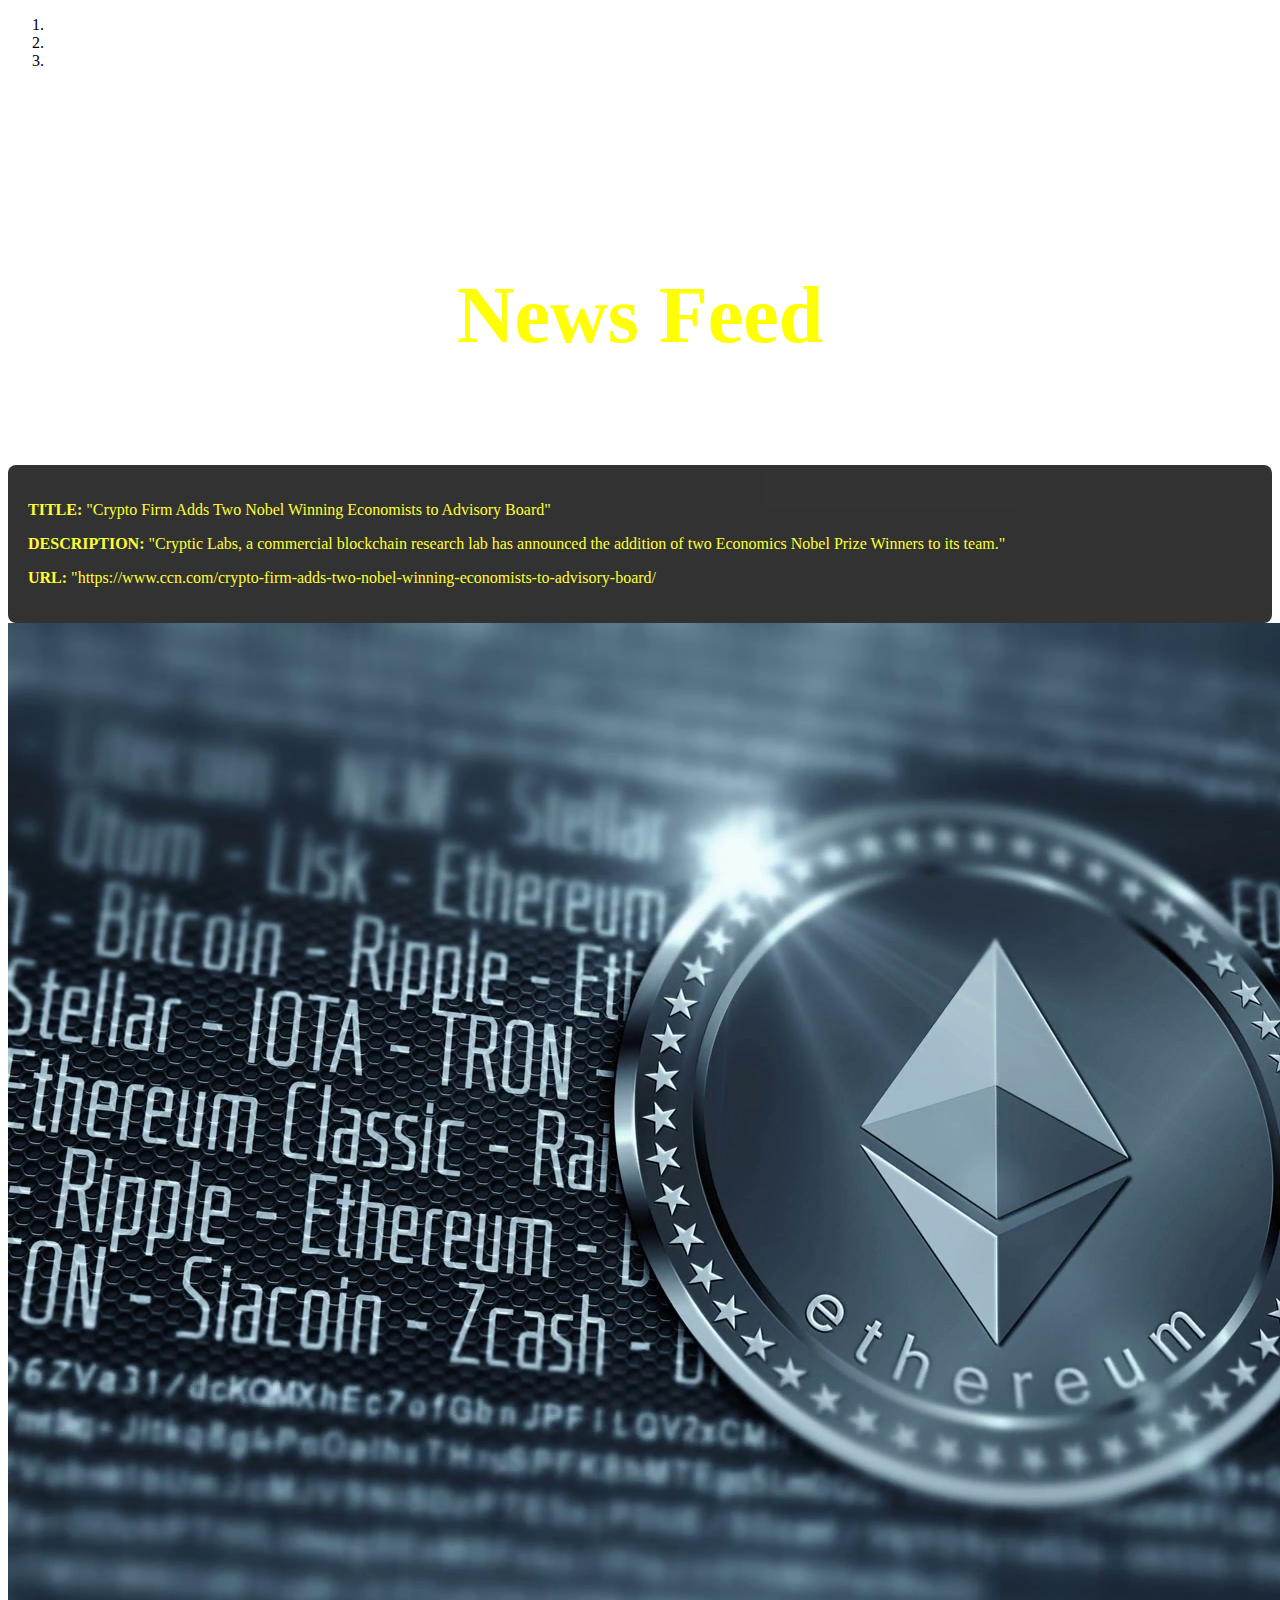
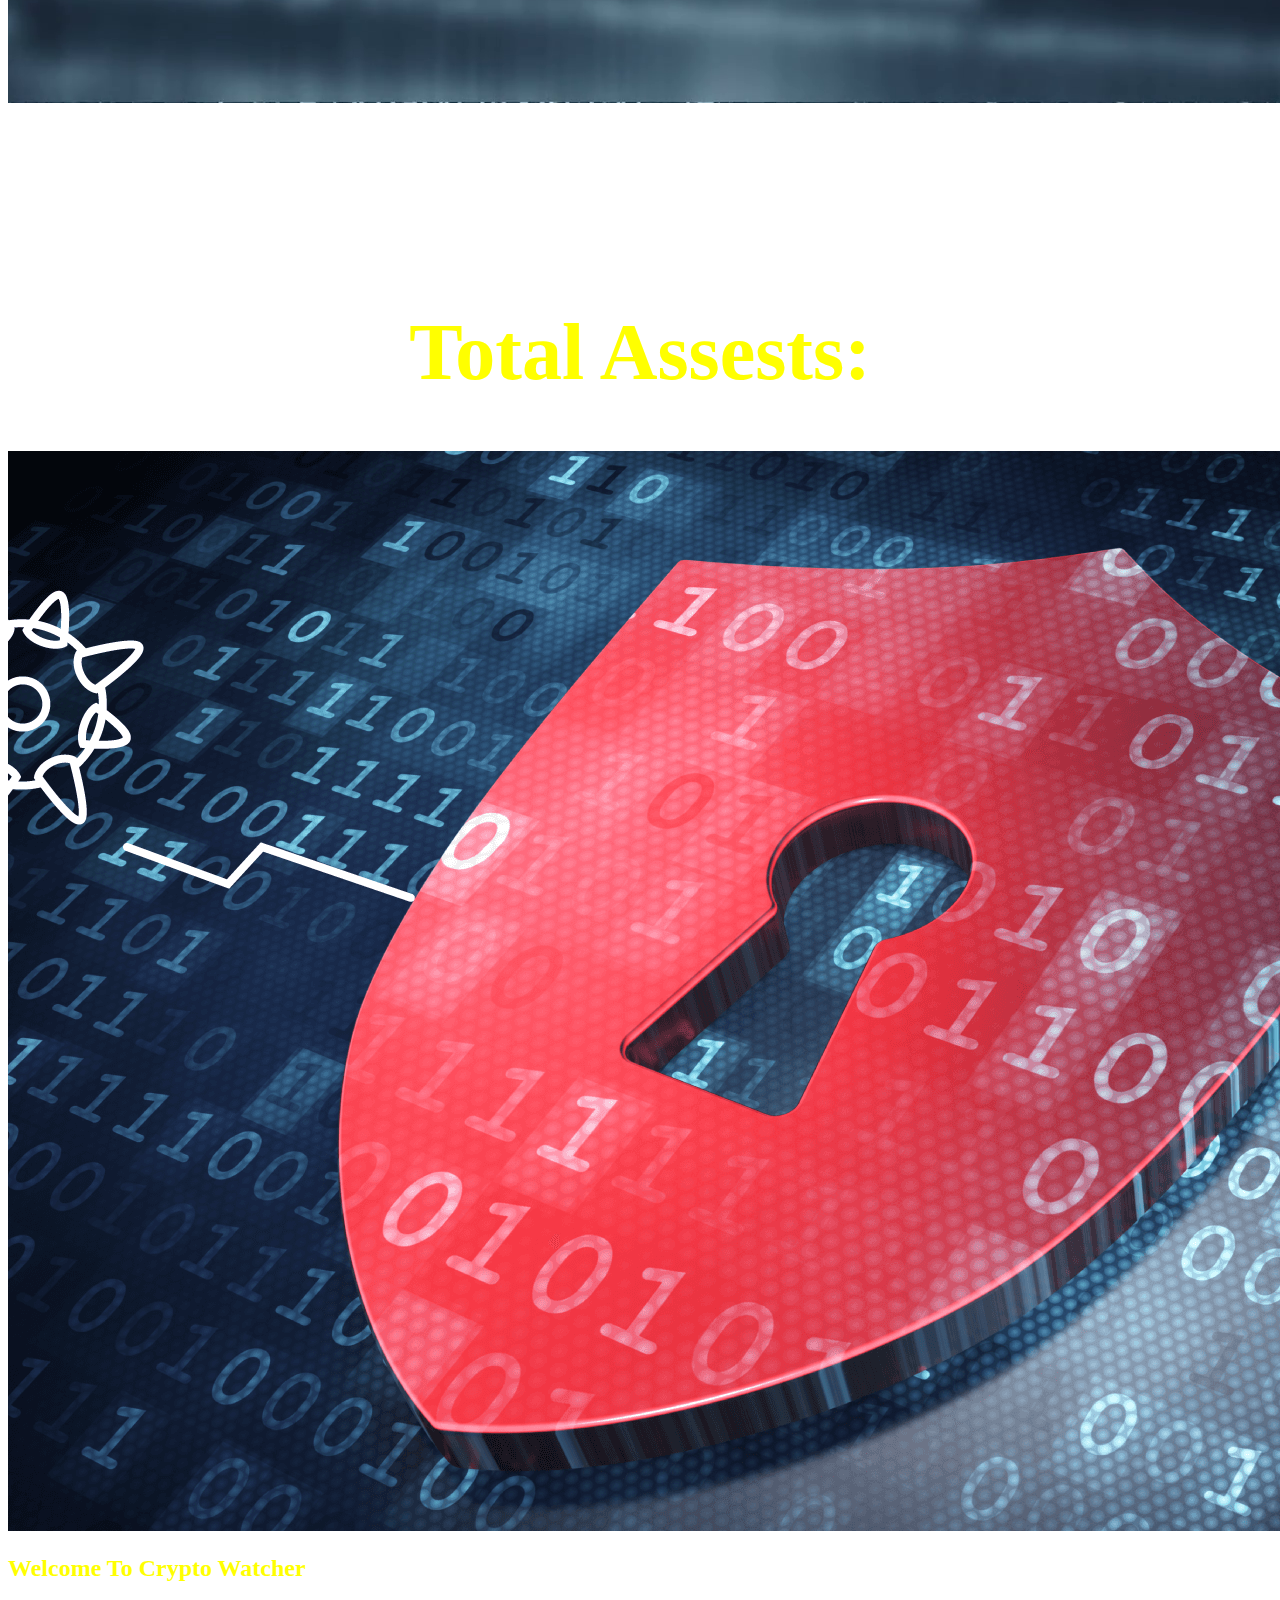
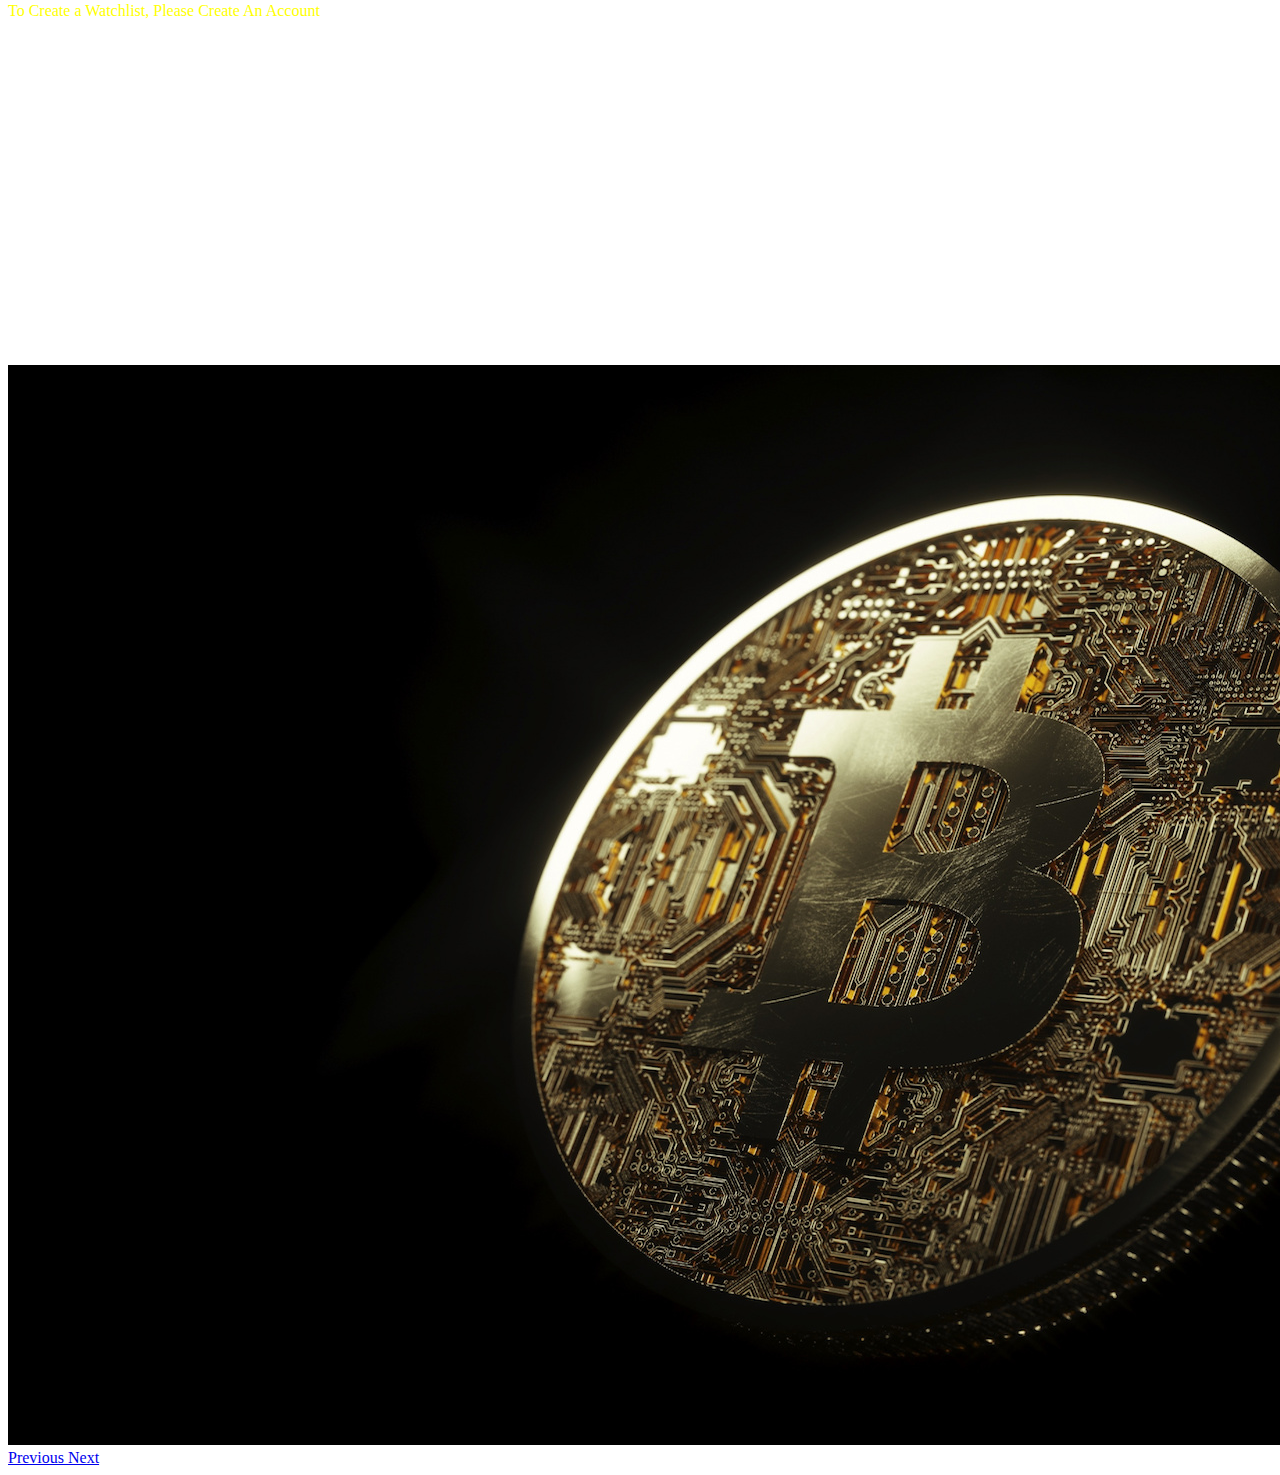
==== CarouselFramework/index.html @ 3121c733 "Add CarouselFramework & Images" ====
<!DOCTYPE html>
<html lang="en">
<head>
    <meta charset="UTF-8">
    <meta name="viewport" content="width=device-width, initial-scale=1.0">
    <!-- Bootstrap CSS CDN -->
    <link rel="stylesheet" href="https://stackpath.bootstrapcdn.com/bootstrap/4.1.3/css/bootstrap.min.css" integrity="sha384-MCw98/SFnGE8fJT3GXwEOngsV7Zt27NXFoaoApmYm81iuXoPkFOJwJ8ERdknLPMO" crossorigin="anonymous">
    <!-- Stylesheet Linked -->
    <link rel="stylesheet" href="./style.css">
    <title>Project Cryptocurrency</title>
</head>
<body>
    <div id="carouselExampleIndicators" class="carousel slide" data-ride="carousel" data-interval="false">
        <ol class="carousel-indicators">
          <li data-target="#carouselExampleIndicators" data-slide-to="0" class="active"></li>
          <li data-target="#carouselExampleIndicators" data-slide-to="1"></li>
          <li data-target="#carouselExampleIndicators" data-slide-to="2"></li>
        </ol>
        <div class="carousel-inner">
          <div class="carousel-item">
              <div class="container fixed-top">
                <h1>News Feed</h1>
                <div class="line"></div>
                <div class="container-content">
                <p class="left"><strong>TITLE:</strong> "Crypto Firm Adds Two Nobel Winning Economists to Advisory Board"</p>
                <p class="left"><strong>DESCRIPTION:</strong> "Cryptic Labs, a commercial blockchain research lab has announced the addition of two Economics Nobel Prize Winners to its team."</p>
                <p class="left"><strong>URL:</strong> "https://www.ccn.com/crypto-firm-adds-two-nobel-winning-economists-to-advisory-board/</p>
                </div>
              </div>
            <img class="d-block w-100" src="../assets/images/videoblocks-digital-cryptocurrency-ethereum-sign-as-virtual-money-4k-uhd-video-animation_h5x6qlxvf_thumbnail-full08.png" alt="First slide">
          </div>
          <div class="carousel-item active">
                <div class="fixed-top">
                    <h1>Total Assests:</h1>
                </div>
            <img class="d-block w-100" src="../assets/images/the-new-cyber-attacks-1.png" alt="Second slide">
                <div class="carousel-caption d-none d-md-block">
                    <h2>Welcome To Crypto Watcher</h2>
                    <p>To Create a Watchlist, Please Create An Account</p>
                </div>
            </div>
          <div class="carousel-item">
                <div class="fixed-bottom">
                        <h1>Search Cryptocurrency</h1>
                    </div>
            <img class="d-block w-100" src="../assets/images/cryptocurrency-bitcoin-close-up.jpg" alt="Third slide">
          </div>
        </div>
        <a class="carousel-control-prev" href="#carouselExampleIndicators" role="button" data-slide="prev">
          <span class="carousel-control-prev-icon" aria-hidden="true"></span>
          <span class="sr-only">Previous</span>
        </a>
        <a class="carousel-control-next" href="#carouselExampleIndicators" role="button" data-slide="next">
          <span class="carousel-control-next-icon" aria-hidden="true"></span>
          <span class="sr-only">Next</span>
        </a>
      </div>
    

    
    <!-- jQuery CDN -->
    <script src="https://code.jquery.com/jquery-3.3.1.js" integrity="sha256-2Kok7MbOyxpgUVvAk/HJ2jigOSYS2auK4Pfzbm7uH60=" crossorigin="anonymous"></script>
    <!-- Bootstrap CDN -->
    <script src="https://cdnjs.cloudflare.com/ajax/libs/popper.js/1.14.3/umd/popper.min.js" integrity="sha384-ZMP7rVo3mIykV+2+9J3UJ46jBk0WLaUAdn689aCwoqbBJiSnjAK/l8WvCWPIPm49" crossorigin="anonymous"></script>
    <script src="https://stackpath.bootstrapcdn.com/bootstrap/4.1.3/js/bootstrap.min.js" integrity="sha384-ChfqqxuZUCnJSK3+MXmPNIyE6ZbWh2IMqE241rYiqJxyMiZ6OW/JmZQ5stwEULTy" crossorigin="anonymous"></script>
    <!-- app.js Linked -->
    <script src="./assets/js/app.js"></script>
</body>
</html>
---- CarouselFramework/style.css ----
.fixed-top {
    text-align: center;
    margin-top: 200px;
}

.fixed-bottom {
    color: white;
    text-align: center;
    margin-bottom: 200px;
}

h1 {
    font-size: 80px;
}

h2,
p,
.fixed-top {
    color: yellow;
}

div.line {
    height: 50px;
    width: 100px;
    
}

p.left {
    text-align: left;
}

p.right {
    text-align: right;
}

.container-content {
   padding: 20px;
   border-radius: 8px;
   background-color: black; 
   opacity: 0.8;
}
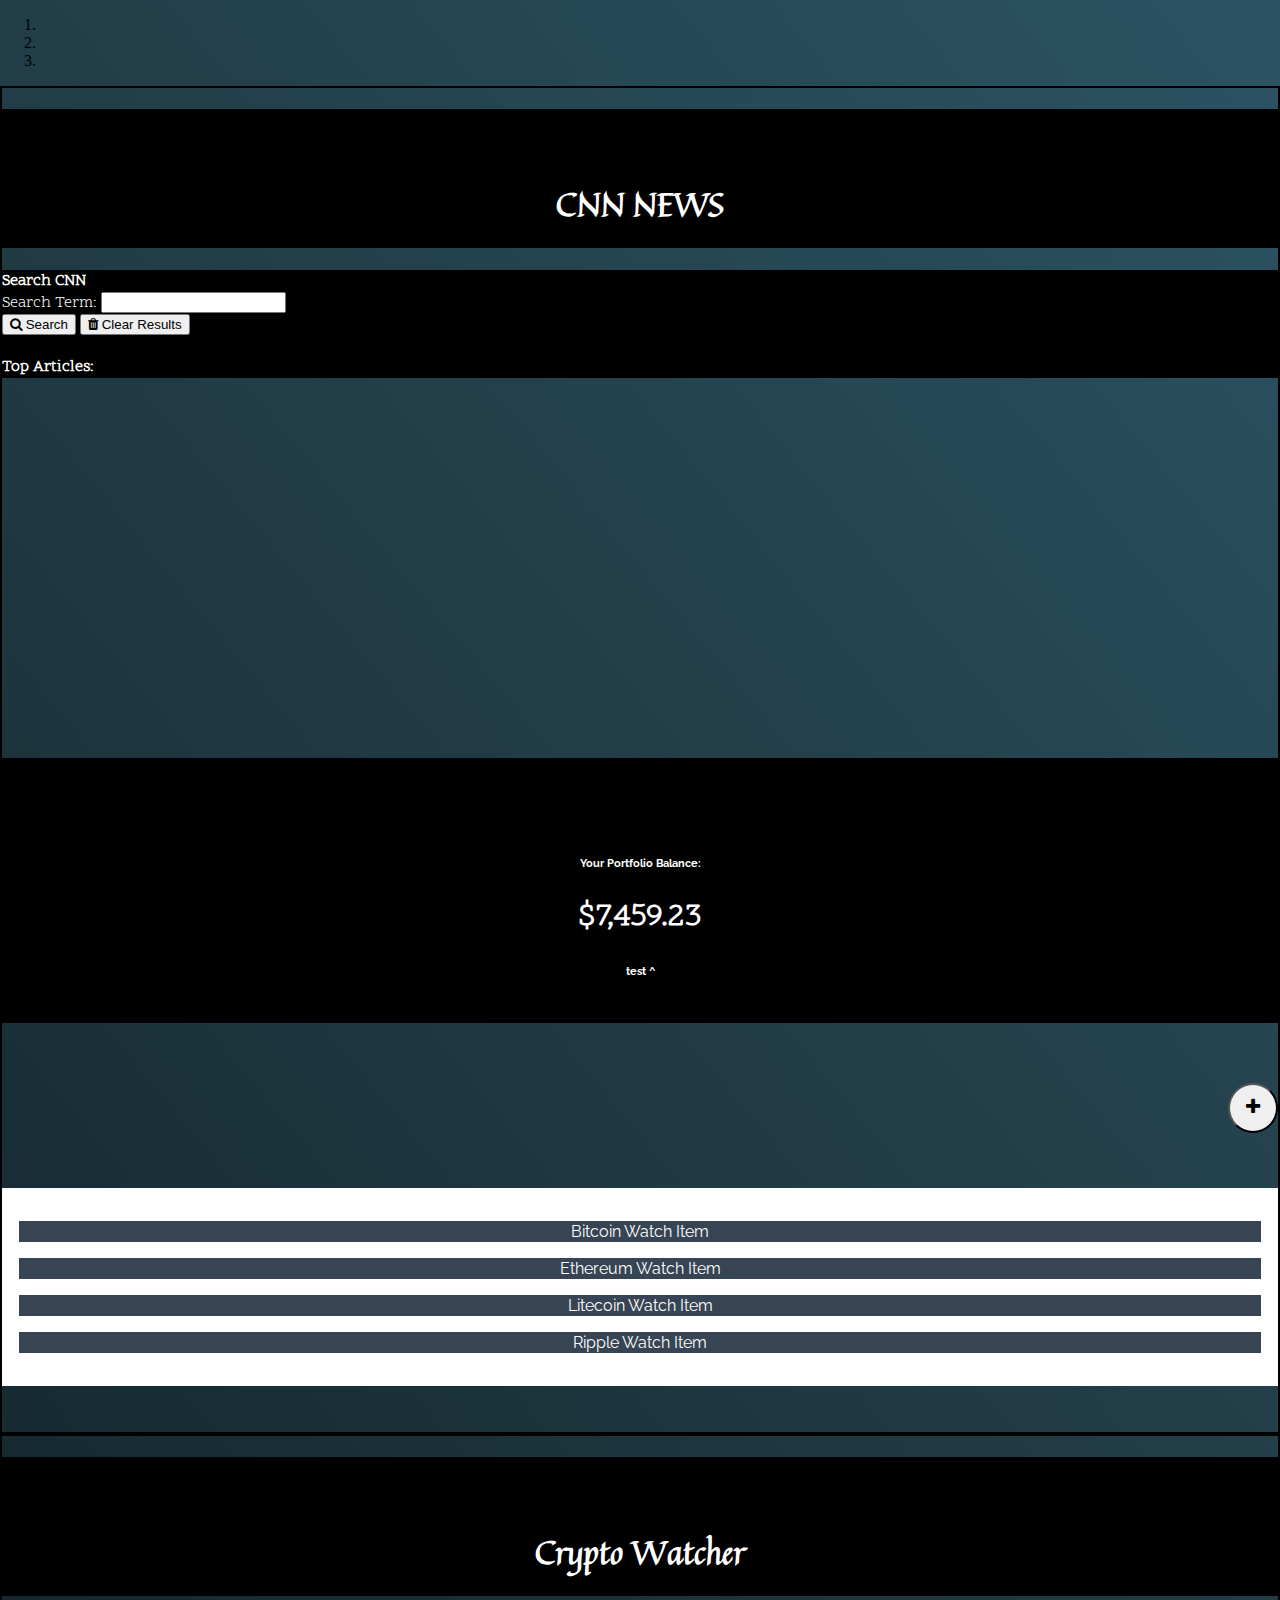
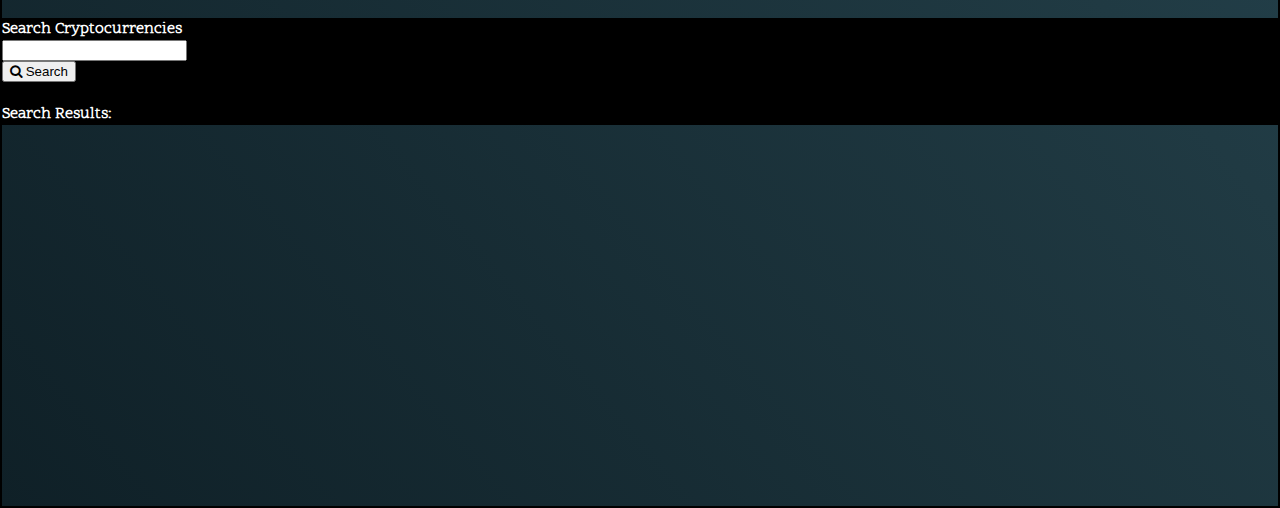
==== commit a7fcd81e: "Add Revised Framework & Styling" ====
--- a/CarouselFramework/index.html
+++ b/CarouselFramework/index.html
@@ -1,69 +1,155 @@
 <!DOCTYPE html>
 <html lang="en">
+
 <head>
-    <meta charset="UTF-8">
-    <meta name="viewport" content="width=device-width, initial-scale=1.0">
-    <!-- Bootstrap CSS CDN -->
-    <link rel="stylesheet" href="https://stackpath.bootstrapcdn.com/bootstrap/4.1.3/css/bootstrap.min.css" integrity="sha384-MCw98/SFnGE8fJT3GXwEOngsV7Zt27NXFoaoApmYm81iuXoPkFOJwJ8ERdknLPMO" crossorigin="anonymous">
-    <!-- Stylesheet Linked -->
-    <link rel="stylesheet" href="./style.css">
-    <title>Project Cryptocurrency</title>
+  <meta charset="UTF-8">
+  <meta name="viewport" content="width=device-width, initial-scale=1.0">
+  <link rel="stylesheet" href="https://stackpath.bootstrapcdn.com/bootstrap/4.1.3/css/bootstrap.min.css" integrity="sha384-MCw98/SFnGE8fJT3GXwEOngsV7Zt27NXFoaoApmYm81iuXoPkFOJwJ8ERdknLPMO" crossorigin="anonymous">
+  <link rel="stylesheet" href="https://cdnjs.cloudflare.com/ajax/libs/font-awesome/4.7.0/css/font-awesome.min.css">
+  <link href="https://fonts.googleapis.com/css?family=Raleway" rel="stylesheet">
+  <link href="https://fonts.googleapis.com/css?family=Scope+One" rel="stylesheet">
+  <link href="https://fonts.googleapis.com/css?family=Quintessential" rel="stylesheet">
+  <link rel="stylesheet" href="./style.css">
+  <title>Document</title>
 </head>
+
 <body>
-    <div id="carouselExampleIndicators" class="carousel slide" data-ride="carousel" data-interval="false">
-        <ol class="carousel-indicators">
-          <li data-target="#carouselExampleIndicators" data-slide-to="0" class="active"></li>
-          <li data-target="#carouselExampleIndicators" data-slide-to="1"></li>
-          <li data-target="#carouselExampleIndicators" data-slide-to="2"></li>
-        </ol>
-        <div class="carousel-inner">
-          <div class="carousel-item">
-              <div class="container fixed-top">
-                <h1>News Feed</h1>
-                <div class="line"></div>
-                <div class="container-content">
-                <p class="left"><strong>TITLE:</strong> "Crypto Firm Adds Two Nobel Winning Economists to Advisory Board"</p>
-                <p class="left"><strong>DESCRIPTION:</strong> "Cryptic Labs, a commercial blockchain research lab has announced the addition of two Economics Nobel Prize Winners to its team."</p>
-                <p class="left"><strong>URL:</strong> "https://www.ccn.com/crypto-firm-adds-two-nobel-winning-economists-to-advisory-board/</p>
+
+  <div id="carouselExampleIndicators" class="carousel slide" data-ride="carousel" data-interval="false">
+    <ol class="carousel-indicators">
+      <li class="indicator" data-target="#carouselExampleIndicators" data-slide-to="0"></li>
+      <li class="indicator" data-target="#carouselExampleIndicators" data-slide-to="1" class="active"></li>
+      <li class="indicator" data-target="#carouselExampleIndicators" data-slide-to="2"></li>
+    </ol>
+    <div class="carousel-inner">
+
+      <!-------------------------------------------------- NEWS PAGE --------------------------------------------------->
+      <div class="carousel-item">
+        <div class="container">
+          <div class="col-md-12">
+            <div class="newsHeader">
+              <h1 class="text-center"><strong>CNN NEWS</strong></h1>
+            </div>
+            <div class="card">
+
+
+                <div class="card-header"> 
+                    <h4>Search CNN</h4>
                 </div>
+              
+                <div class="card-body">
+                  <form role="form">
+                    <div class="form-group">
+                      <label for="search">Search Term:</label>
+                      <input type="text" class="form-control" id="search-term">
+                    </div>
+                    <button type="submit" class="btn btn-default" id="run-search">
+                      <i class="fa fa-search"></i> Search</button>
+                    <button class="btn btn-default" id="clear-all">
+                      <i class="fa fa-trash"></i> Clear Results</button>
+                  </form>
+                </div>
+                
+                <div class="card">
+                    <div class="card-header">
+                        <h4>Top Articles:</h4>
+                    </div>
+                    <div class="card-body" id="js-news-page">
+                    </div>
+                  </div>
+
               </div>
-            <img class="d-block w-100" src="../assets/images/videoblocks-digital-cryptocurrency-ethereum-sign-as-virtual-money-4k-uhd-video-animation_h5x6qlxvf_thumbnail-full08.png" alt="First slide">
           </div>
-          <div class="carousel-item active">
-                <div class="fixed-top">
-                    <h1>Total Assests:</h1>
-                </div>
-            <img class="d-block w-100" src="../assets/images/the-new-cyber-attacks-1.png" alt="Second slide">
-                <div class="carousel-caption d-none d-md-block">
-                    <h2>Welcome To Crypto Watcher</h2>
-                    <p>To Create a Watchlist, Please Create An Account</p>
+        </div>
+      </div>
+
+      <!-------------------------------------------------- USER PAGE --------------------------------------------------->
+      <div class="carousel-item active">
+
+        <div class="container">
+          <div class="col-md-12">
+
+            <div class="userHeader">
+              <h6 class="topText">Your Portfolio Balance:</h6>
+              <h1>$7,459.23</h1>
+              <h6>test ^</h6>
+            </div>
+
+            <div class="searchPage">
+              <button type="button" class="btn btn-default btn-circle btn-lg"><i class="fa fa-plus"></i></button>
+            </div>
+
+            <div class="footer" id="js-user-page">
+              <div class="background">
+                <p>Bitcoin Watch Item</p>
+                <p>Ethereum Watch Item</p>
+                <p>Litecoin Watch Item</p>
+                <p>Ripple Watch Item</p>
+
+              </div>
+            </div>
+      
+          </div>
+        </div>
+
+      </div>
+
+      <!-------------------------------------------------- SEARCH PAGE --------------------------------------------------->
+      <div class="carousel-item">
+          <div class="container">
+            <div class="col-md-12">
+              <div class="newsHeader">
+                <h1 class="text-center"><strong>Crypto Watcher</strong></h1>
+              </div>
+              <div class="card">
+  
+  
+                  <div class="card-header"> 
+                      <h4>Search Cryptocurrencies</h4>
+                  </div>
+                
+                  <div class="card-body">
+                    <form role="form">
+                      <div class="form-group">
+                        <input type="text" class="form-control" id="search-term">
+                      </div>
+                      <button type="submit" class="btn btn-default" id="run-search">
+                        <i class="fa fa-search"></i> Search</button>
+                    </form>
+                  </div>
+                  
+                  <div class="card">
+                      <div class="card-header">
+                          <h4>Search Results:</h4>
+                      </div>
+                      <div class="card-body" id="js-search-page">
+                      </div>
+                    </div>
+  
                 </div>
             </div>
-          <div class="carousel-item">
-                <div class="fixed-bottom">
-                        <h1>Search Cryptocurrency</h1>
-                    </div>
-            <img class="d-block w-100" src="../assets/images/cryptocurrency-bitcoin-close-up.jpg" alt="Third slide">
           </div>
         </div>
-        <a class="carousel-control-prev" href="#carouselExampleIndicators" role="button" data-slide="prev">
-          <span class="carousel-control-prev-icon" aria-hidden="true"></span>
-          <span class="sr-only">Previous</span>
-        </a>
-        <a class="carousel-control-next" href="#carouselExampleIndicators" role="button" data-slide="next">
-          <span class="carousel-control-next-icon" aria-hidden="true"></span>
-          <span class="sr-only">Next</span>
-        </a>
-      </div>
-    
 
-    
-    <!-- jQuery CDN -->
-    <script src="https://code.jquery.com/jquery-3.3.1.js" integrity="sha256-2Kok7MbOyxpgUVvAk/HJ2jigOSYS2auK4Pfzbm7uH60=" crossorigin="anonymous"></script>
-    <!-- Bootstrap CDN -->
-    <script src="https://cdnjs.cloudflare.com/ajax/libs/popper.js/1.14.3/umd/popper.min.js" integrity="sha384-ZMP7rVo3mIykV+2+9J3UJ46jBk0WLaUAdn689aCwoqbBJiSnjAK/l8WvCWPIPm49" crossorigin="anonymous"></script>
-    <script src="https://stackpath.bootstrapcdn.com/bootstrap/4.1.3/js/bootstrap.min.js" integrity="sha384-ChfqqxuZUCnJSK3+MXmPNIyE6ZbWh2IMqE241rYiqJxyMiZ6OW/JmZQ5stwEULTy" crossorigin="anonymous"></script>
-    <!-- app.js Linked -->
-    <script src="./assets/js/app.js"></script>
+    </div>
+    <a class="carousel-control-prev" href="#carouselExampleIndicators" role="button" data-slide="prev">
+      <span class="carousel-control-prev-icon" aria-hidden="true"></span>
+      <span class="sr-only">Previous</span>
+    </a>
+    <a class="carousel-control-next" href="#carouselExampleIndicators" role="button" data-slide="next">
+      <span class="carousel-control-next-icon" aria-hidden="true"></span>
+      <span class="sr-only">Next</span>
+    </a>
+  </div>
+
+
+  <script src="https://code.jquery.com/jquery-3.3.1.slim.min.js" integrity="sha384-q8i/X+965DzO0rT7abK41JStQIAqVgRVzpbzo5smXKp4YfRvH+8abtTE1Pi6jizo"
+    crossorigin="anonymous"></script>
+  <script src="https://cdnjs.cloudflare.com/ajax/libs/popper.js/1.14.3/umd/popper.min.js" integrity="sha384-ZMP7rVo3mIykV+2+9J3UJ46jBk0WLaUAdn689aCwoqbBJiSnjAK/l8WvCWPIPm49"
+    crossorigin="anonymous"></script>
+  <script src="https://stackpath.bootstrapcdn.com/bootstrap/4.1.3/js/bootstrap.min.js" integrity="sha384-ChfqqxuZUCnJSK3+MXmPNIyE6ZbWh2IMqE241rYiqJxyMiZ6OW/JmZQ5stwEULTy"
+    crossorigin="anonymous"></script>
+  <script src="./app.js"></script>
 </body>
+
 </html>--- a/CarouselFramework/style.css
+++ b/CarouselFramework/style.css
@@ -1,41 +1,94 @@
-.fixed-top {
-    text-align: center;
-    margin-top: 200px;
-}
-
-.fixed-bottom {
-    color: white;
-    text-align: center;
-    margin-bottom: 200px;
-}
-
-h1 {
-    font-size: 80px;
-}
-
-h2,
-p,
-.fixed-top {
-    color: yellow;
-}
-
-div.line {
-    height: 50px;
-    width: 100px;
-    
-}
-
-p.left {
-    text-align: left;
-}
-
-p.right {
-    text-align: right;
-}
-
-.container-content {
-   padding: 20px;
-   border-radius: 8px;
-   background-color: black; 
-   opacity: 0.8;
-}+body {
+    height: 100%;
+    width: 100%;  
+    background: #363636;
+    background: -webkit-linear-gradient(-130deg, #2C5364, #203A43, #0F2027);
+    background: linear-gradient(-130deg, #2C5364, #203A43, #0F2027);
+    margin: 0;
+    padding: 0;
+  }
+  
+  .container {
+      position: relative;
+      height: 670px;
+      border: 2px solid black;
+  }
+  
+  .topText {
+      font-family: 'Raleway', sans-serif;
+  }
+  
+  .userHeader {
+      background-color: Black;
+      padding-top: 70px;
+      padding-bottom: 20px;
+  }
+  
+  .userHeader h1, h4, label {
+      font-family: 'Scope One', serif;
+  }
+  
+  h4 {
+      margin-bottom: 0px;
+      color: white;
+  }
+  
+  label {
+      color: white;
+  }
+  
+  h6 {
+      font-family: 'Raleway', sans-serif; 
+  }
+  
+  .userHeader h1, h6, h5 {
+      color: white;
+      text-align: center;
+  }
+  
+  .btn-circle.btn-lg {
+      width: 50px;
+      height: 50px;
+      padding: 10px 16px;
+      font-size: 18px;
+      line-height: 1.33;
+      border-radius: 25px;
+      float: right;
+      margin-top: 60px;
+    }
+  
+    i {
+      font-size:24px;
+    }
+  
+  .background {
+      background-color: white;
+      border: 2px solid white;
+      margin-top: 165px;
+      padding: 15px 15px 15px 15px;
+  }
+  
+  .background p {
+      font-family: 'Raleway', sans-serif;
+      text-align: center;
+      background-color: #374454;
+      border: 1px solid #374454;
+      color: white;
+  }
+  
+  .newsHeader h1 {
+      background-color: black;
+      text-align: center;
+      color: white;
+      font-family: 'Quintessential', cursive;
+      padding-top: 70px;
+      padding-bottom: 20px;
+  }
+  
+  form i {
+      font-family: 'Raleway', sans-serif;
+  }
+  
+  .card {
+      background-color: black;
+  }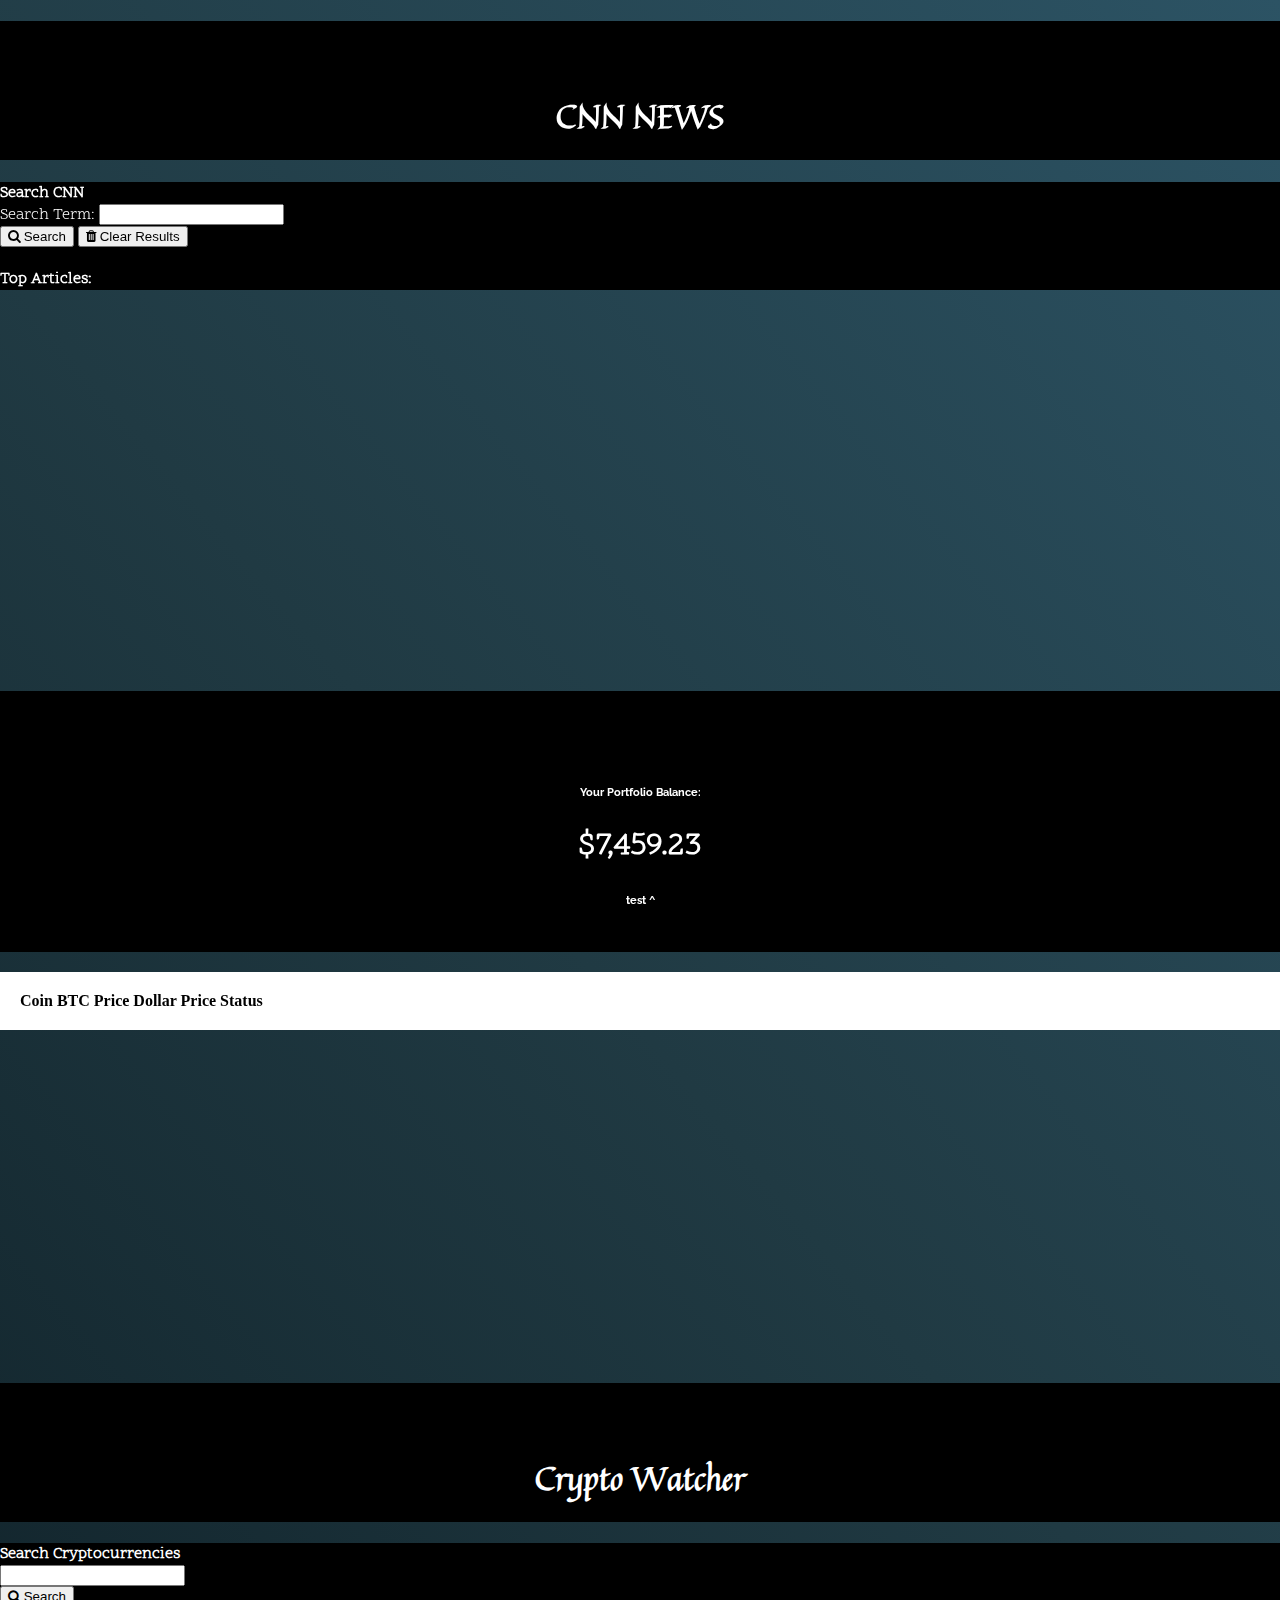
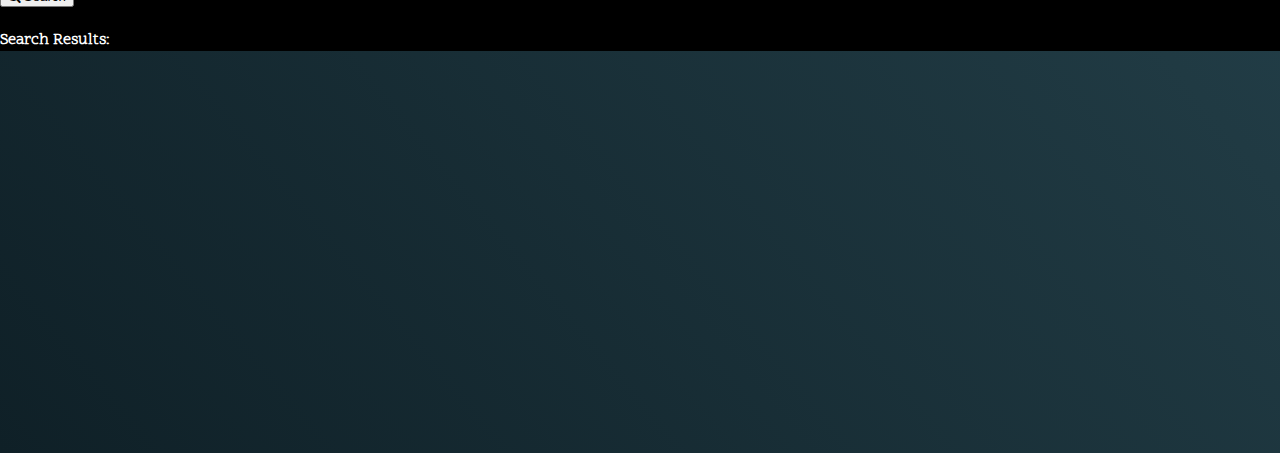
==== commit a6dbca2d: "Add Table & Make Arrows & Indicators Responsive" ====
--- a/CarouselFramework/index.html
+++ b/CarouselFramework/index.html
@@ -75,16 +75,29 @@
               <h6>test ^</h6>
             </div>
 
-            <div class="searchPage">
+            <!-- <div class="searchPage">
               <button type="button" class="btn btn-default btn-circle btn-lg"><i class="fa fa-plus"></i></button>
-            </div>
+            </div> -->
 
             <div class="footer" id="js-user-page">
               <div class="background">
-                <p>Bitcoin Watch Item</p>
+                <!-- <p>Bitcoin Watch Item</p>
                 <p>Ethereum Watch Item</p>
                 <p>Litecoin Watch Item</p>
-                <p>Ripple Watch Item</p>
+                <p>Ripple Watch Item</p> -->
+
+                <table class="table">
+                  <thead>
+                    <tr>
+                      <th scope="col">Coin</th>
+                      <th scope="col">BTC Price</th>
+                      <th scope="col">Dollar Price</th>
+                      <th scope="col">Status</th>
+                    </tr>
+                  </thead>
+                  <tbody class="marketTable2">
+                  </tbody>
+                </table>
 
               </div>
             </div>
@@ -132,11 +145,11 @@
         </div>
 
     </div>
-    <a class="carousel-control-prev" href="#carouselExampleIndicators" role="button" data-slide="prev">
+    <a class="carousel-control-prev carousel-control" href="#carouselExampleIndicators" role="button" data-slide="prev">
       <span class="carousel-control-prev-icon" aria-hidden="true"></span>
       <span class="sr-only">Previous</span>
     </a>
-    <a class="carousel-control-next" href="#carouselExampleIndicators" role="button" data-slide="next">
+    <a class="carousel-control-next carousel-control" href="#carouselExampleIndicators" role="button" data-slide="next">
       <span class="carousel-control-next-icon" aria-hidden="true"></span>
       <span class="sr-only">Next</span>
     </a>
--- a/CarouselFramework/style.css
+++ b/CarouselFramework/style.css
@@ -1,94 +1,107 @@
+html {
+    min-height: 100%;
+}
+
 body {
-    height: 100%;
-    width: 100%;  
-    background: #363636;
-    background: -webkit-linear-gradient(-130deg, #2C5364, #203A43, #0F2027);
-    background: linear-gradient(-130deg, #2C5364, #203A43, #0F2027);
-    margin: 0;
-    padding: 0;
+  height: 100%;
+  width: 100%;  
+  background: #363636;
+  background: -webkit-linear-gradient(-130deg, #2C5364, #203A43, #0F2027);
+  background: linear-gradient(-130deg, #2C5364, #203A43, #0F2027);
+  margin: 0;
+  padding: 0;
+}
+
+.carousel-indicators {
+    position: fixed;
+    /* top: 0%; */
+}
+
+.carousel-control {
+    position: fixed;
+}
+
+.container {
+    position: relative;
+    height: 670px;
+    /* border: 2px solid black; */
+}
+
+.topText {
+    font-family: 'Raleway', sans-serif;
+}
+
+.userHeader {
+    background-color: Black;
+    padding-top: 70px;
+    padding-bottom: 20px;
+}
+
+.userHeader h1, h4, label {
+    font-family: 'Scope One', serif;
+}
+
+h4 {
+    margin-bottom: 0px;
+    color: white;
+}
+
+label {
+    color: white;
+}
+
+h6 {
+    font-family: 'Raleway', sans-serif; 
+}
+
+.userHeader h1, h6, h5 {
+    color: white;
+    text-align: center;
+}
+
+.btn-circle.btn-lg {
+    width: 50px;
+    height: 50px;
+    padding: 10px 16px;
+    font-size: 18px;
+    line-height: 1.33;
+    border-radius: 25px;
+    float: right;
+    margin-top: 60px;
   }
-  
-  .container {
-      position: relative;
-      height: 670px;
-      border: 2px solid black;
+
+  i {
+    font-size:24px;
   }
-  
-  .topText {
-      font-family: 'Raleway', sans-serif;
-  }
-  
-  .userHeader {
-      background-color: Black;
-      padding-top: 70px;
-      padding-bottom: 20px;
-  }
-  
-  .userHeader h1, h4, label {
-      font-family: 'Scope One', serif;
-  }
-  
-  h4 {
-      margin-bottom: 0px;
-      color: white;
-  }
-  
-  label {
-      color: white;
-  }
-  
-  h6 {
-      font-family: 'Raleway', sans-serif; 
-  }
-  
-  .userHeader h1, h6, h5 {
-      color: white;
-      text-align: center;
-  }
-  
-  .btn-circle.btn-lg {
-      width: 50px;
-      height: 50px;
-      padding: 10px 16px;
-      font-size: 18px;
-      line-height: 1.33;
-      border-radius: 25px;
-      float: right;
-      margin-top: 60px;
-    }
-  
-    i {
-      font-size:24px;
-    }
-  
-  .background {
-      background-color: white;
-      border: 2px solid white;
-      margin-top: 165px;
-      padding: 15px 15px 15px 15px;
-  }
-  
-  .background p {
-      font-family: 'Raleway', sans-serif;
-      text-align: center;
-      background-color: #374454;
-      border: 1px solid #374454;
-      color: white;
-  }
-  
-  .newsHeader h1 {
-      background-color: black;
-      text-align: center;
-      color: white;
-      font-family: 'Quintessential', cursive;
-      padding-top: 70px;
-      padding-bottom: 20px;
-  }
-  
-  form i {
-      font-family: 'Raleway', sans-serif;
-  }
-  
-  .card {
-      background-color: black;
-  }+
+.background {
+    background-color: white;
+    border: 2px solid white;
+    margin-top: 20px;
+    padding: 15px 15px 15px 15px;
+}
+
+.background p {
+    font-family: 'Raleway', sans-serif;
+    text-align: center;
+    background-color: #374454;
+    border: 1px solid #374454;
+    color: white;
+}
+
+.newsHeader h1 {
+    background-color: black;
+    text-align: center;
+    color: white;
+    font-family: 'Quintessential', cursive;
+    padding-top: 70px;
+    padding-bottom: 20px;
+}
+
+form i {
+    font-family: 'Raleway', sans-serif;
+}
+
+.card {
+    background-color: black;
+}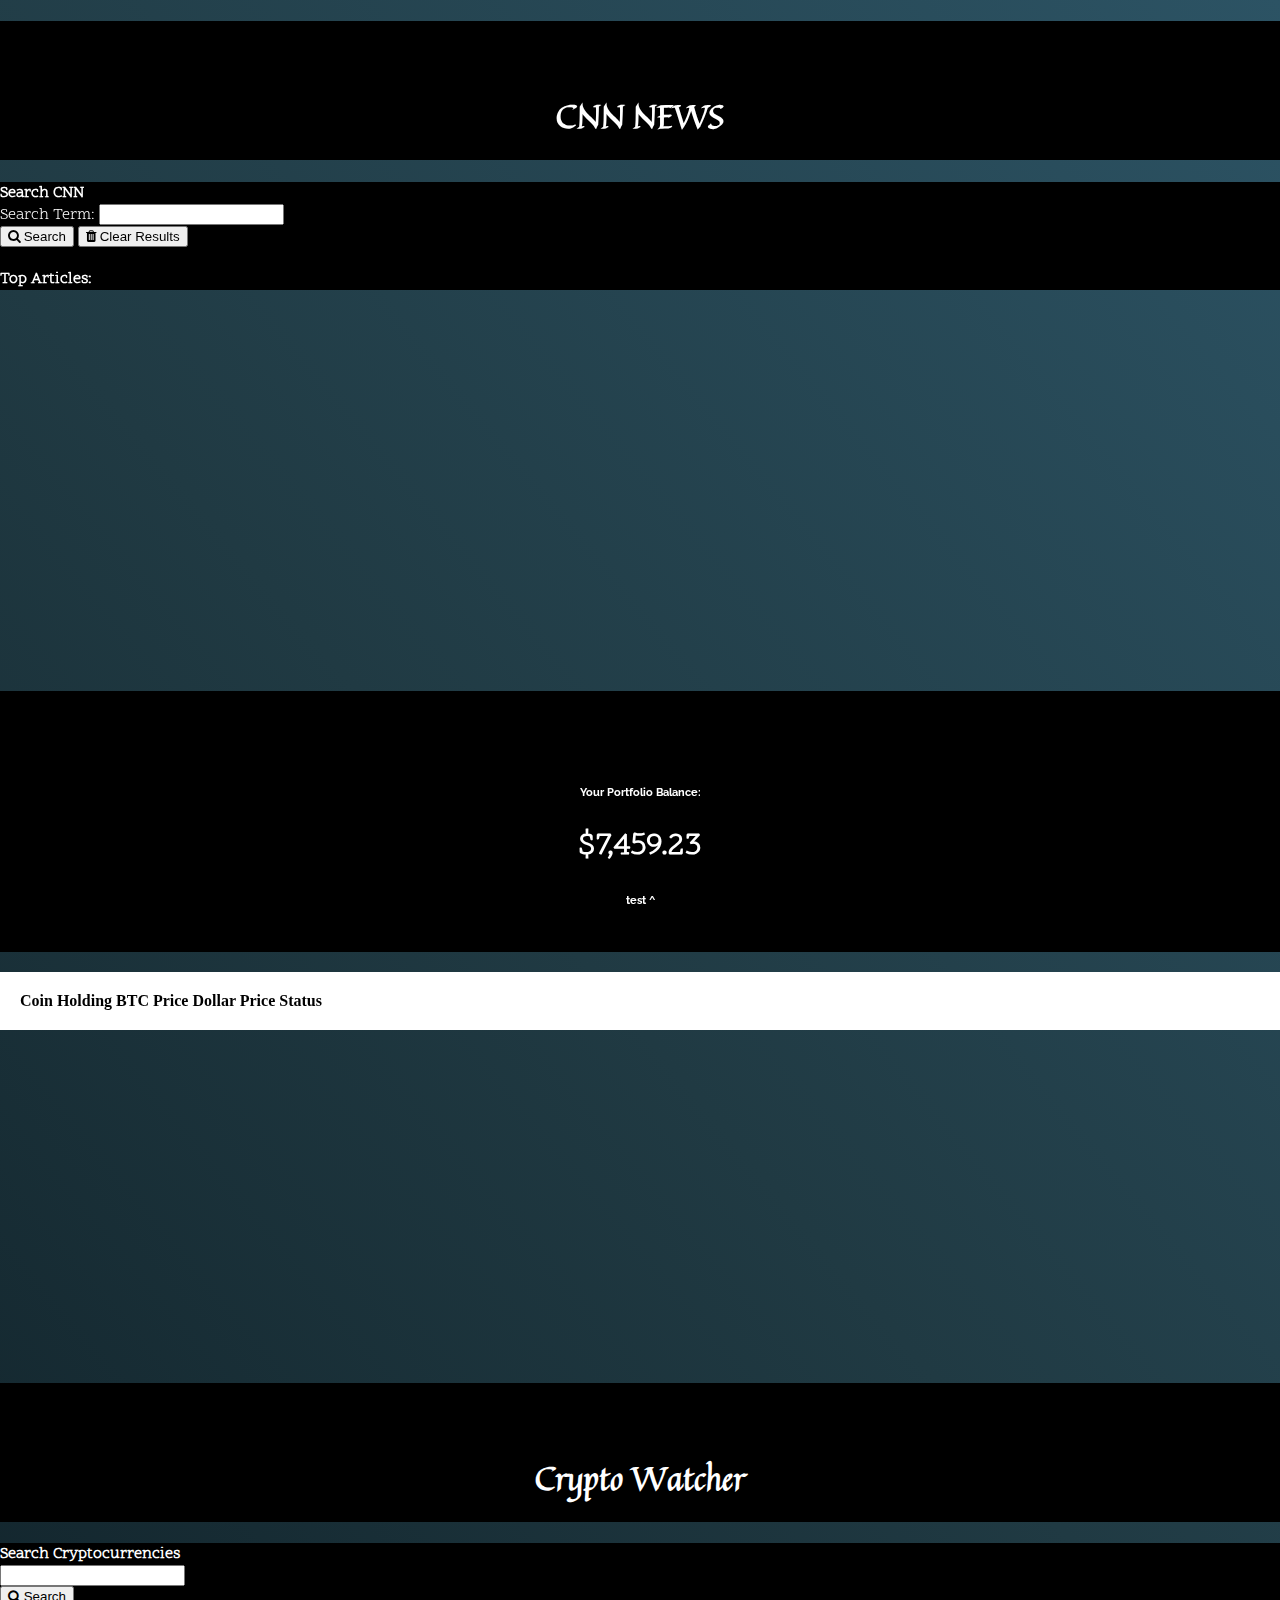
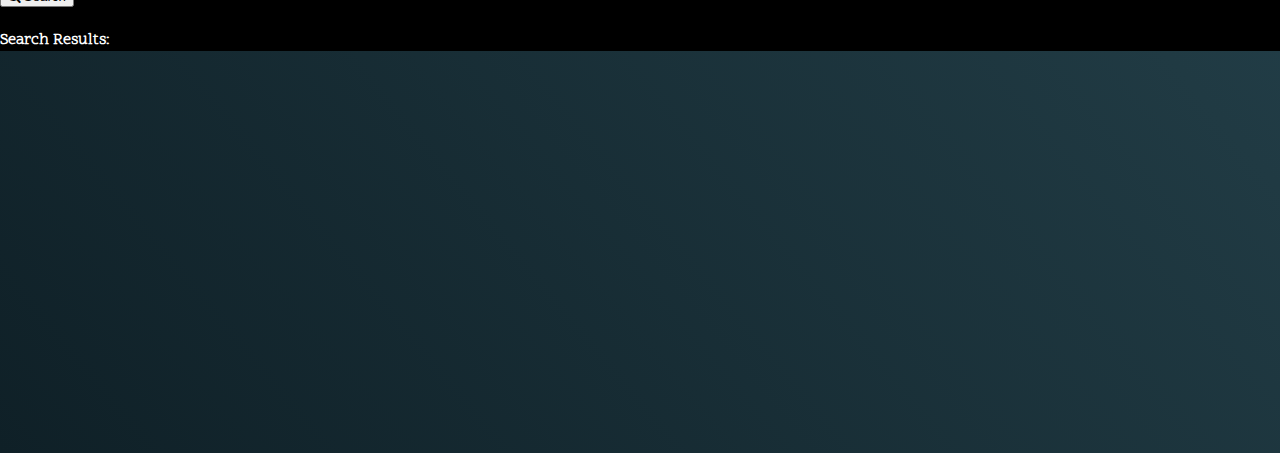
==== commit 6eb95d3f: "Add Holding Category & Edit Search Ids" ====
--- a/CarouselFramework/index.html
+++ b/CarouselFramework/index.html
@@ -41,9 +41,9 @@
                   <form role="form">
                     <div class="form-group">
                       <label for="search">Search Term:</label>
-                      <input type="text" class="form-control" id="search-term">
+                      <input type="text" class="form-control" id="search-news">
                     </div>
-                    <button type="submit" class="btn btn-default" id="run-search">
+                    <button type="submit" class="btn btn-default" id="news-search">
                       <i class="fa fa-search"></i> Search</button>
                     <button class="btn btn-default" id="clear-all">
                       <i class="fa fa-trash"></i> Clear Results</button>
@@ -90,6 +90,7 @@
                   <thead>
                     <tr>
                       <th scope="col">Coin</th>
+                      <th scope="col">Holding</th>
                       <th scope="col">BTC Price</th>
                       <th scope="col">Dollar Price</th>
                       <th scope="col">Status</th>
@@ -124,9 +125,9 @@
                   <div class="card-body">
                     <form role="form">
                       <div class="form-group">
-                        <input type="text" class="form-control" id="search-term">
+                        <input type="text" class="form-control" id="search-crypto">
                       </div>
-                      <button type="submit" class="btn btn-default" id="run-search">
+                      <button type="submit" class="btn btn-default" id="crypto-search">
                         <i class="fa fa-search"></i> Search</button>
                     </form>
                   </div>
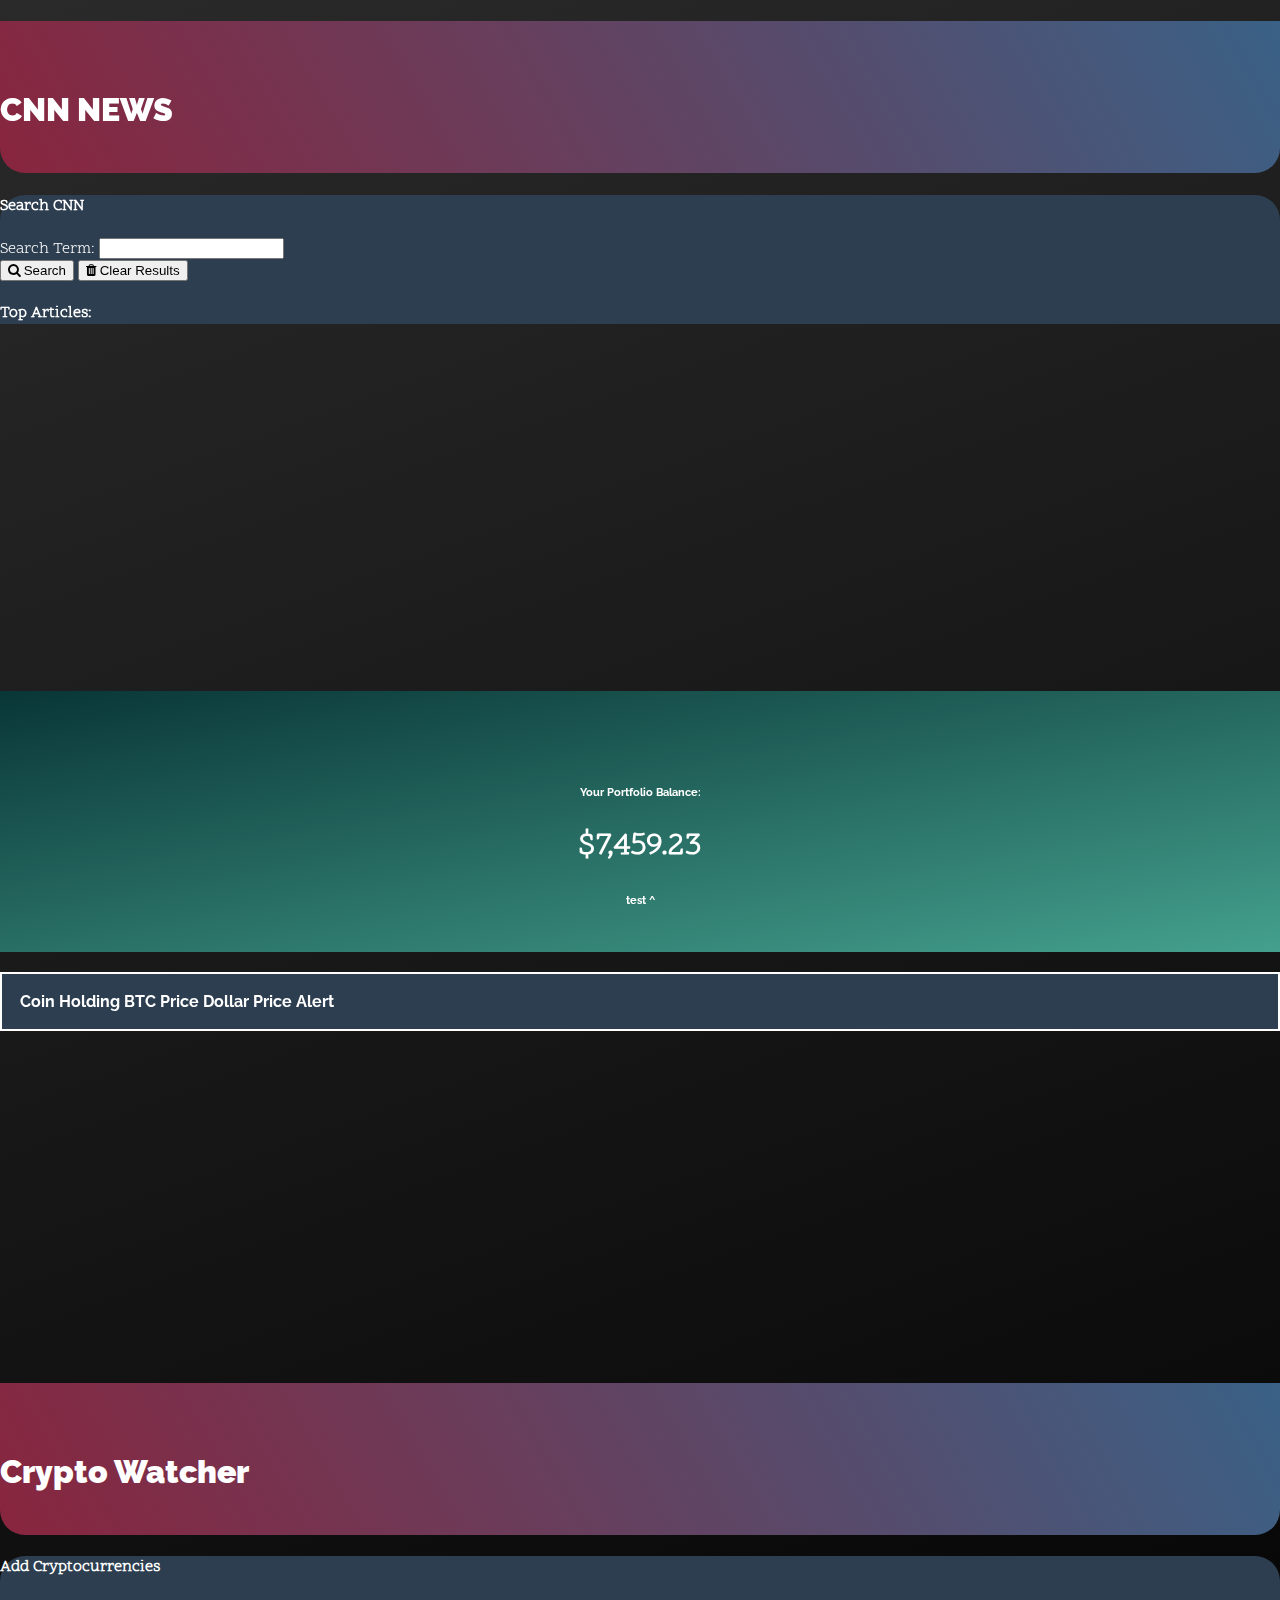
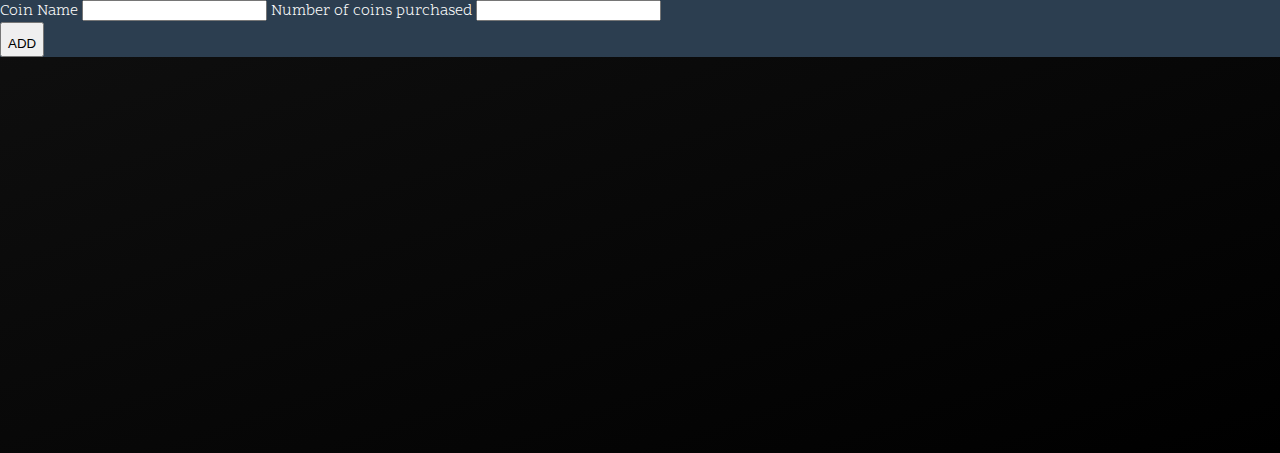
==== commit 0f7c3731: "Add UI Changes" ====
--- a/CarouselFramework/index.html
+++ b/CarouselFramework/index.html
@@ -1,6 +1,5 @@
 <!DOCTYPE html>
 <html lang="en">
-
 <head>
   <meta charset="UTF-8">
   <meta name="viewport" content="width=device-width, initial-scale=1.0">
@@ -8,13 +7,10 @@
   <link rel="stylesheet" href="https://cdnjs.cloudflare.com/ajax/libs/font-awesome/4.7.0/css/font-awesome.min.css">
   <link href="https://fonts.googleapis.com/css?family=Raleway" rel="stylesheet">
   <link href="https://fonts.googleapis.com/css?family=Scope+One" rel="stylesheet">
-  <link href="https://fonts.googleapis.com/css?family=Quintessential" rel="stylesheet">
   <link rel="stylesheet" href="./style.css">
   <title>Document</title>
 </head>
-
 <body>
-
   <div id="carouselExampleIndicators" class="carousel slide" data-ride="carousel" data-interval="false">
     <ol class="carousel-indicators">
       <li class="indicator" data-target="#carouselExampleIndicators" data-slide-to="0"></li>
@@ -22,140 +18,106 @@
       <li class="indicator" data-target="#carouselExampleIndicators" data-slide-to="2"></li>
     </ol>
     <div class="carousel-inner">
-
       <!-------------------------------------------------- NEWS PAGE --------------------------------------------------->
-      <div class="carousel-item">
-        <div class="container">
-          <div class="col-md-12">
-            <div class="newsHeader">
-              <h1 class="text-center"><strong>CNN NEWS</strong></h1>
+<div class="carousel-item">
+  <div class="container">
+    <div class="col-md-12">
+      <div class="newsHeader">
+        <h1 class="text-center"><strong>CNN NEWS</strong></h1>
+      </div>
+      <div class="card">
+        <div class="card-header">
+          <h4>Search CNN</h4>
+        </div>
+        <div class="card-body">
+          <form role="form">
+            <div class="form-group">
+              <label for="search">Search Term:</label>
+              <input type="text" class="form-control" id="search-news">
             </div>
-            <div class="card">
-
-
-                <div class="card-header"> 
-                    <h4>Search CNN</h4>
-                </div>
-              
-                <div class="card-body">
-                  <form role="form">
-                    <div class="form-group">
-                      <label for="search">Search Term:</label>
-                      <input type="text" class="form-control" id="search-news">
-                    </div>
-                    <button type="submit" class="btn btn-default" id="news-search">
-                      <i class="fa fa-search"></i> Search</button>
-                    <button class="btn btn-default" id="clear-all">
-                      <i class="fa fa-trash"></i> Clear Results</button>
-                  </form>
-                </div>
-                
-                <div class="card">
-                    <div class="card-header">
-                        <h4>Top Articles:</h4>
-                    </div>
-                    <div class="card-body" id="js-news-page">
-                    </div>
-                  </div>
-
-              </div>
+            <button type="submit" class="btn btn-default" id="news-search">
+              <i class="fa fa-search"></i> Search</button>
+            <button class="btn btn-default" id="clear-all">
+              <i class="fa fa-trash"></i> Clear Results</button>
+          </form>
+        </div>
+        <div class="card">
+          <div class="card-header">
+            <h4>Top Articles:</h4>
+          </div>
+          <div class="card-body" id="js-news-page">
           </div>
         </div>
       </div>
-
+    </div>
+  </div>
+</div>
       <!-------------------------------------------------- USER PAGE --------------------------------------------------->
-      <div class="carousel-item active">
-
-        <div class="container">
-          <div class="col-md-12">
-
-            <div class="userHeader">
-              <h6 class="topText">Your Portfolio Balance:</h6>
-              <h1>$7,459.23</h1>
-              <h6>test ^</h6>
+<div class="carousel-item active">
+  <div class="container">
+    <div class="col-md-12">
+      <div class="userHeader">
+        <h6 class="topText">Your Portfolio Balance:</h6>
+        <h1 id="pTotal">$7,459.23</h1>
+        <h6>test ^</h6>
+      </div>
+      <div class="footer" id="js-user-page">
+        <div class="background scrollForSmall">
+          <table class="table">
+            <thead>
+              <tr>
+                <th scope="col">Coin</th>
+                <th scope="col">Holding</th>
+                <th scope="col">BTC Price</th>
+                <th scope="col">Dollar Price</th>
+                <th scope="col">Alert</th>
+              </tr>
+            </thead>
+            <tbody class="marketTable2">
+            </tbody>
+          </table>
+        </div>
+      </div>
+    </div>
+  </div>
+</div>
+      <!-------------------------------------------------- SEARCH PAGE --------------------------------------------------->
+<div class="carousel-item">
+  <div class="container">
+    <div class="col-md-12">
+      <div class="searchHeader">
+        <h1 class="text-center"><strong>Crypto Watcher</strong></h1>
+      </div>
+      <div class="card">
+        <div class="card-header">
+          <h4>Add Cryptocurrencies</h4>
+        </div>
+        <div class="card-body">
+          <form role="form">
+            <div class="form-group">
+              <label for="">Coin Name</label>
+              <input type="text" class="form-control" id="crypto-name">
+              <label class="label2" for="">Number of coins purchased</label>
+              <input type="text" class="form-control" id="coin-number">
             </div>
-
-            <!-- <div class="searchPage">
-              <button type="button" class="btn btn-default btn-circle btn-lg"><i class="fa fa-plus"></i></button>
-            </div> -->
-
-            <div class="footer" id="js-user-page">
-              <div class="background">
-                <!-- <p>Bitcoin Watch Item</p>
-                <p>Ethereum Watch Item</p>
-                <p>Litecoin Watch Item</p>
-                <p>Ripple Watch Item</p> -->
-
-                <table class="table">
-                  <thead>
-                    <tr>
-                      <th scope="col">Coin</th>
-                      <th scope="col">Holding</th>
-                      <th scope="col">BTC Price</th>
-                      <th scope="col">Dollar Price</th>
-                      <th scope="col">Status</th>
-                    </tr>
-                  </thead>
-                  <tbody class="marketTable2">
-                  </tbody>
-                </table>
-
-              </div>
-            </div>
-      
-          </div>
+            <button type="submit" class="btn btn-default" id="crypto-search">
+              <i class="search"></i>ADD</button>
+          </form>
         </div>
-
       </div>
-
-      <!-------------------------------------------------- SEARCH PAGE --------------------------------------------------->
-      <div class="carousel-item">
-          <div class="container">
-            <div class="col-md-12">
-              <div class="newsHeader">
-                <h1 class="text-center"><strong>Crypto Watcher</strong></h1>
-              </div>
-              <div class="card">
-  
-  
-                  <div class="card-header"> 
-                      <h4>Search Cryptocurrencies</h4>
-                  </div>
-                
-                  <div class="card-body">
-                    <form role="form">
-                      <div class="form-group">
-                        <input type="text" class="form-control" id="search-crypto">
-                      </div>
-                      <button type="submit" class="btn btn-default" id="crypto-search">
-                        <i class="fa fa-search"></i> Search</button>
-                    </form>
-                  </div>
-                  
-                  <div class="card">
-                      <div class="card-header">
-                          <h4>Search Results:</h4>
-                      </div>
-                      <div class="card-body" id="js-search-page">
-                      </div>
-                    </div>
-  
-                </div>
-            </div>
-          </div>
-        </div>
-
     </div>
-    <a class="carousel-control-prev carousel-control" href="#carouselExampleIndicators" role="button" data-slide="prev">
-      <span class="carousel-control-prev-icon" aria-hidden="true"></span>
-      <span class="sr-only">Previous</span>
-    </a>
-    <a class="carousel-control-next carousel-control" href="#carouselExampleIndicators" role="button" data-slide="next">
-      <span class="carousel-control-next-icon" aria-hidden="true"></span>
-      <span class="sr-only">Next</span>
-    </a>
   </div>
-
+</div>
+</div>
+<a class="carousel-control-prev carousel-control" href="#carouselExampleIndicators" role="button" data-slide="prev">
+  <span class="carousel-control-prev-icon" aria-hidden="true"></span>
+  <span class="sr-only">Previous</span>
+</a>
+<a class="carousel-control-next carousel-control" href="#carouselExampleIndicators" role="button" data-slide="next">
+  <span class="carousel-control-next-icon" aria-hidden="true"></span>
+  <span class="sr-only">Next</span>
+</a>
+</div>
 
   <script src="https://code.jquery.com/jquery-3.3.1.slim.min.js" integrity="sha384-q8i/X+965DzO0rT7abK41JStQIAqVgRVzpbzo5smXKp4YfRvH+8abtTE1Pi6jizo"
     crossorigin="anonymous"></script>
@@ -163,7 +125,8 @@
     crossorigin="anonymous"></script>
   <script src="https://stackpath.bootstrapcdn.com/bootstrap/4.1.3/js/bootstrap.min.js" integrity="sha384-ChfqqxuZUCnJSK3+MXmPNIyE6ZbWh2IMqE241rYiqJxyMiZ6OW/JmZQ5stwEULTy"
     crossorigin="anonymous"></script>
-  <script src="./app.js"></script>
+  <!-- <script src="../assets/js/app.js"></script> -->
+  <!-- <script src="./app.js"></script> //Demo JS -->
 </body>
 
 </html>--- a/CarouselFramework/style.css
+++ b/CarouselFramework/style.css
@@ -6,17 +6,13 @@
   height: 100%;
   width: 100%;  
   background: #363636;
-  background: -webkit-linear-gradient(-130deg, #2C5364, #203A43, #0F2027);
-  background: linear-gradient(-130deg, #2C5364, #203A43, #0F2027);
+  background: -webkit-linear-gradient(-200deg, #2a2a2a, #000000);
+  background: linear-gradient(-200deg, #2a2a2a, #000000);
   margin: 0;
   padding: 0;
 }
 
-.carousel-indicators {
-    position: fixed;
-    /* top: 0%; */
-}
-
+.carousel-indicators,
 .carousel-control {
     position: fixed;
 }
@@ -24,15 +20,11 @@
 .container {
     position: relative;
     height: 670px;
-    /* border: 2px solid black; */
-}
-
-.topText {
-    font-family: 'Raleway', sans-serif;
 }
 
 .userHeader {
-    background-color: Black;
+    background: -webkit-linear-gradient(-10deg, #44A08D,#093637);
+    background: linear-gradient(-10deg, #44A08D,#093637);
     padding-top: 70px;
     padding-bottom: 20px;
 }
@@ -41,36 +33,15 @@
     font-family: 'Scope One', serif;
 }
 
-h4 {
-    margin-bottom: 0px;
-    color: white;
-}
-
-label {
-    color: white;
-}
-
-h6 {
-    font-family: 'Raleway', sans-serif; 
+.label2 {
+    margin-top: 15px;
 }
 
 .userHeader h1, h6, h5 {
-    color: white;
     text-align: center;
 }
 
-.btn-circle.btn-lg {
-    width: 50px;
-    height: 50px;
-    padding: 10px 16px;
-    font-size: 18px;
-    line-height: 1.33;
-    border-radius: 25px;
-    float: right;
-    margin-top: 60px;
-  }
-
-  i {
+i {
     font-size:24px;
   }
 
@@ -82,26 +53,49 @@
 }
 
 .background p {
-    font-family: 'Raleway', sans-serif;
-    text-align: center;
     background-color: #374454;
     border: 1px solid #374454;
+}
+
+.newsHeader h1, .searchHeader h1 {
+    background: -webkit-linear-gradient(-120deg, #3a6186, #89253e);
+    background: linear-gradient(-120deg, #3a6186, #89253e);
+    padding-top: 70px;
+    padding-bottom: 45px;
+    border-bottom-left-radius: 25px;
+    border-bottom-right-radius: 25px;
+}
+
+.card {
+    border-top-left-radius: 25px;
+    border-top-right-radius: 25px;
+}
+
+.card, div.background {
+    background-color: #2c3e50;
+}
+
+.background p, .userHeader h1, .newsHeader h1, 
+.searchHeader h1, .card, div.background,
+h4, h5, h6, label {
     color: white;
 }
 
-.newsHeader h1 {
-    background-color: black;
+.background p, .newsHeader h1,
+.searchHeader h1, {
     text-align: center;
-    color: white;
-    font-family: 'Quintessential', cursive;
-    padding-top: 70px;
-    padding-bottom: 20px;
 }
 
-form i {
+.newsHeader h1, .searchHeader h1,
+.background p, h6, .topText, th, form i {
     font-family: 'Raleway', sans-serif;
 }
 
-.card {
-    background-color: black;
-}+/* Media Query */
+@media screen and (max-width: 767px) {
+    div.scrollForSmall:after {
+      content: "  ( scroll right -> )";
+      font-size: .6em;
+    }
+    
+  }